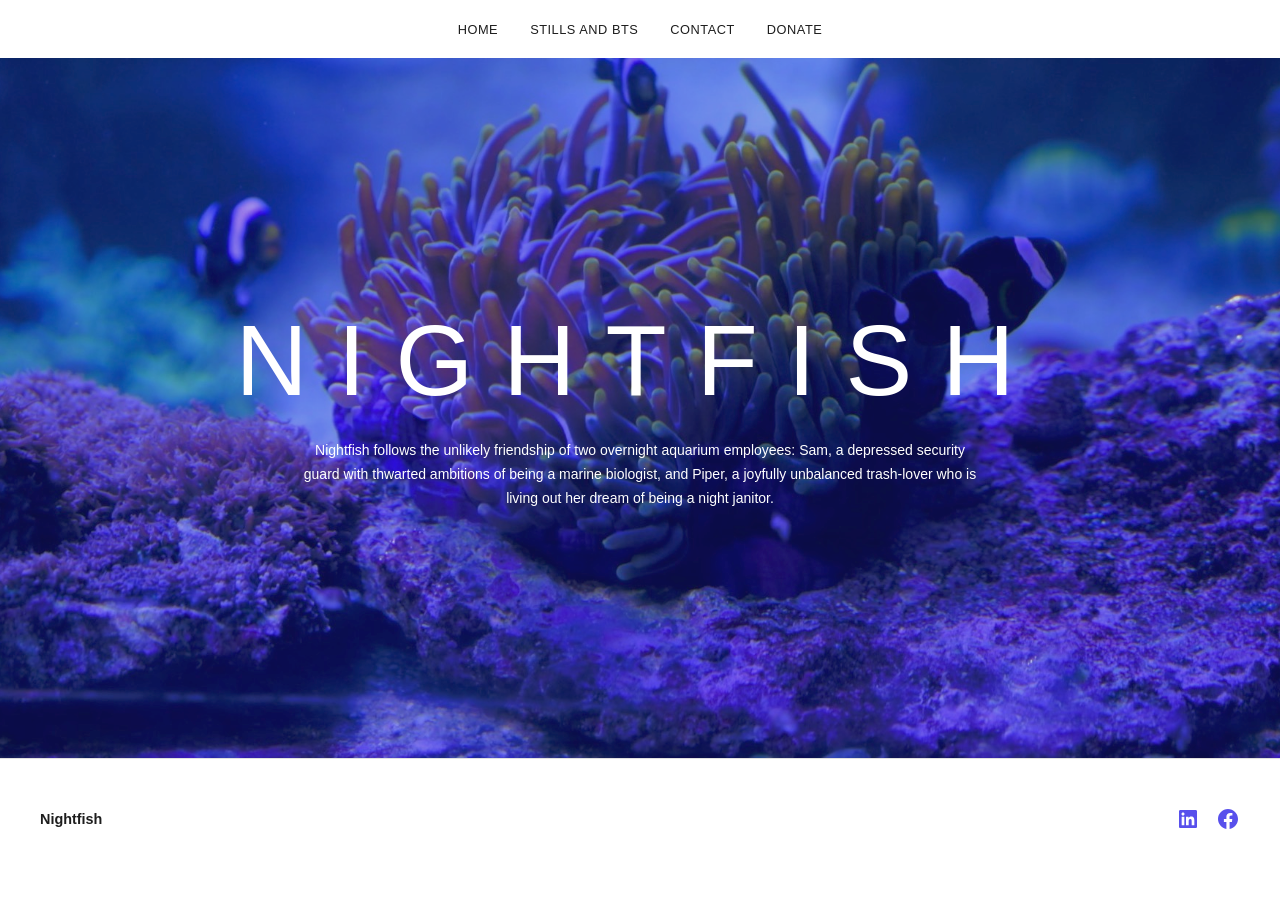
==== index.html @ bdbfb8ad "Initial static site for GitHub Pages Recreates nightfishseries.com as a fully static site with all 4" ====
<!DOCTYPE html>
<html lang="en-US">
<head>
  <meta charset="UTF-8" />
  <meta name="viewport" content="width=device-width, initial-scale=1" />
  <title>Nightfish</title>
  <meta property="og:title" content="Nightfish" />
  <meta property="og:type" content="website" />
  <meta property="og:url" content="https://nightfishseries.com/" />
  <meta property="og:site_name" content="Nightfish" />
  <meta name="twitter:card" content="summary_large_image" />
  <link rel="stylesheet" href="assets/style.css" />
</head>
<body>

  <header class="site-header">
    <div class="nav-wrapper">
      <button class="nav-toggle" aria-label="Open menu" onclick="document.getElementById('mobile-nav').classList.add('is-open')">
        <svg width="24" height="24" xmlns="http://www.w3.org/2000/svg" viewBox="0 0 24 24">
          <path d="M5 5v1.5h14V5H5z"/><path d="M5 12.8h14v-1.5H5v1.5z"/><path d="M5 19h14v-1.5H5V19z"/>
        </svg>
      </button>
      <nav class="site-nav" aria-label="Main navigation">
        <ul>
          <li><a href="index.html">Home</a></li>
          <li><a href="stills-and-bts/index.html">Stills and BTS</a></li>
          <li><a href="contact/index.html">Contact</a></li>
          <li><a href="donate/index.html">Donate</a></li>
        </ul>
      </nav>
    </div>
  </header>

  <div class="nav-overlay" id="mobile-nav" role="dialog" aria-label="Menu">
    <button class="nav-close" aria-label="Close menu" onclick="document.getElementById('mobile-nav').classList.remove('is-open')">
      <svg xmlns="http://www.w3.org/2000/svg" viewBox="0 0 24 24" width="24" height="24">
        <path d="m13.06 12 6.47-6.47-1.06-1.06L12 10.94 5.53 4.47 4.47 5.53 10.94 12l-6.47 6.47 1.06 1.06L12 13.06l6.47 6.47 1.06-1.06L13.06 12Z"/>
      </svg>
    </button>
    <ul>
      <li><a href="index.html" onclick="document.getElementById('mobile-nav').classList.remove('is-open')">Home</a></li>
      <li><a href="stills-and-bts/index.html" onclick="document.getElementById('mobile-nav').classList.remove('is-open')">Stills and BTS</a></li>
      <li><a href="contact/index.html" onclick="document.getElementById('mobile-nav').classList.remove('is-open')">Contact</a></li>
      <li><a href="donate/index.html" onclick="document.getElementById('mobile-nav').classList.remove('is-open')">Donate</a></li>
    </ul>
  </div>

  <section class="hero">
    <img class="hero__bg" src="assets/images/Nightfish-Horiztonal-Poster.jpg" alt="Nightfish horizontal poster" width="1920" height="957" />
    <div class="hero__overlay" aria-hidden="true"></div>
    <div class="hero__inner">
      <h1 class="hero__title">NIGHTFISH</h1>
      <p class="hero__desc">Nightfish follows the unlikely friendship of two overnight aquarium employees: Sam, a depressed security guard with thwarted ambitions of being a marine biologist, and Piper, a joyfully unbalanced trash-lover who is living out her dream of being a night janitor.</p>
    </div>
  </section>

  <footer class="site-footer">
    <div class="footer-inner">
      <p class="footer-title"><a href="index.html">Nightfish</a></p>
      <ul class="social-links">
        <li>
          <a href="https://linkedin.com" aria-label="LinkedIn">
            <svg width="24" height="24" viewBox="0 0 24 24" xmlns="http://www.w3.org/2000/svg">
              <path d="M19.7,3H4.3C3.582,3,3,3.582,3,4.3v15.4C3,20.418,3.582,21,4.3,21h15.4c0.718,0,1.3-0.582,1.3-1.3V4.3C21,3.582,20.418,3,19.7,3z M8.339,18.338H5.667v-8.59h2.672V18.338z M7.004,8.574c-0.857,0-1.549-0.694-1.549-1.548c0-0.855,0.691-1.548,1.549-1.548c0.854,0,1.547,0.694,1.547,1.548C8.551,7.881,7.858,8.574,7.004,8.574z M18.339,18.338h-2.669v-4.177c0-0.996-0.017-2.278-1.387-2.278c-1.389,0-1.601,1.086-1.601,2.206v4.249h-2.667v-8.59h2.559v1.174h0.037c0.356-0.675,1.227-1.387,2.526-1.387c2.703,0,3.203,1.779,3.203,4.092V18.338z"/>
            </svg>
          </a>
        </li>
        <li>
          <a href="https://facebook.com" aria-label="Facebook">
            <svg width="24" height="24" viewBox="0 0 24 24" xmlns="http://www.w3.org/2000/svg">
              <path d="M12 2C6.5 2 2 6.5 2 12c0 5 3.7 9.1 8.4 9.9v-7H7.9V12h2.5V9.8c0-2.5 1.5-3.9 3.8-3.9 1.1 0 2.2.2 2.2.2v2.5h-1.3c-1.2 0-1.6.8-1.6 1.6V12h2.8l-.4 2.9h-2.3v7C18.3 21.1 22 17 22 12c0-5.5-4.5-10-10-10z"/>
            </svg>
          </a>
        </li>
      </ul>
    </div>
  </footer>

</body>
</html>
---- assets/style.css ----
*, *::before, *::after {
  box-sizing: border-box;
  margin: 0;
  padding: 0;
}

:root {
  --color-dark: #1e1e1e;
  --color-light: #ffffff;
  --color-accent: #363c94;
  --color-social: #5850EC;
  --color-border: #e0e0e0;
  --color-bg: #ffffff;
  --spacing-xs: 12px;
  --spacing-sm: 20px;
  --spacing-md: 48px;
  --spacing-lg: 80px;
  --spacing-xl: 120px;
  --max-width: 1200px;
  --nav-font-size: 0.8rem;
  --body-font-size: 0.875rem;
  --page-title-size: 2rem;
}

html {
  font-family: -apple-system, BlinkMacSystemFont, "Segoe UI", Roboto, Oxygen, Ubuntu, sans-serif;
  color: var(--color-dark);
  background: var(--color-bg);
  -webkit-font-smoothing: antialiased;
}

body {
  min-height: 100vh;
  display: flex;
  flex-direction: column;
}

a {
  color: inherit;
  text-decoration: none;
}

img {
  max-width: 100%;
  height: auto;
  display: block;
}

/* ─── HEADER / NAV ─── */

.site-header {
  padding: 20px var(--spacing-sm);
}

.nav-wrapper {
  max-width: var(--max-width);
  margin: 0 auto;
  display: flex;
  align-items: center;
  justify-content: center;
}

.site-nav ul {
  list-style: none;
  display: flex;
  gap: 32px;
}

.site-nav a {
  font-size: var(--nav-font-size);
  letter-spacing: 0.04em;
  text-transform: uppercase;
  color: var(--color-dark);
  transition: opacity 0.15s;
}

.site-nav a:hover {
  opacity: 0.6;
}

/* Hamburger (mobile) */
.nav-toggle {
  display: none;
  background: none;
  border: none;
  cursor: pointer;
  padding: 4px;
}

.nav-toggle svg {
  display: block;
}

/* Mobile overlay */
.nav-overlay {
  display: none;
  position: fixed;
  inset: 0;
  background: var(--color-bg);
  z-index: 100;
  flex-direction: column;
  align-items: center;
  justify-content: center;
  gap: 32px;
}

.nav-overlay.is-open {
  display: flex;
}

.nav-overlay ul {
  list-style: none;
  display: flex;
  flex-direction: column;
  align-items: center;
  gap: 32px;
}

.nav-overlay a {
  font-size: 1.25rem;
  text-transform: uppercase;
  letter-spacing: 0.05em;
  color: var(--color-dark);
}

.nav-close {
  position: absolute;
  top: 20px;
  right: 20px;
  background: none;
  border: none;
  cursor: pointer;
  padding: 4px;
}

/* ─── HERO ─── */

.hero {
  position: relative;
  min-height: 700px;
  display: flex;
  align-items: center;
  justify-content: center;
  overflow: hidden;
}

.hero__bg {
  position: absolute;
  inset: 0;
  width: 100%;
  height: 100%;
  object-fit: cover;
  object-position: center;
  z-index: 0;
}

.hero__overlay {
  position: absolute;
  inset: 0;
  background-color: var(--color-accent);
  opacity: 0.2;
  z-index: 1;
}

.hero__inner {
  position: relative;
  z-index: 2;
  max-width: var(--max-width);
  width: 100%;
  padding: var(--spacing-xl) var(--spacing-sm);
  text-align: center;
  color: var(--color-light);
}

.hero__title {
  font-size: clamp(50px, 3.136rem + ((1vw - 3.2px) * 5.662), 100px);
  font-weight: 500;
  letter-spacing: 30px;
  line-height: 1.1;
  margin-bottom: 24px;
  text-transform: uppercase;
}

.hero__desc {
  font-size: var(--body-font-size);
  max-width: 680px;
  margin: 0 auto;
  line-height: 1.7;
  color: var(--color-light);
}

/* ─── MAIN / INNER PAGES ─── */

.site-main {
  flex: 1;
  max-width: var(--max-width);
  width: 100%;
  margin: 0 auto;
  padding: var(--spacing-md) var(--spacing-sm);
}

.page-title {
  font-size: var(--page-title-size);
  font-weight: 600;
  font-style: normal;
  margin-bottom: 32px;
}

.entry-content {
  line-height: 1.75;
  font-size: var(--body-font-size);
}

.entry-content p {
  margin-bottom: 1.25em;
}

.entry-content p:last-child {
  margin-bottom: 0;
}

/* ─── GALLERY ─── */

.gallery {
  display: grid;
  grid-template-columns: repeat(auto-fill, minmax(320px, 1fr));
  gap: 12px;
  margin-top: 8px;
}

.gallery figure {
  margin: 0;
  overflow: hidden;
  background: #f0f0f0;
  aspect-ratio: 16 / 9;
}

.gallery figure img {
  width: 100%;
  height: 100%;
  object-fit: cover;
  transition: transform 0.3s ease;
}

.gallery figure:hover img {
  transform: scale(1.03);
}

/* ─── DONATE ─── */

.btn {
  display: inline-block;
  padding: 12px 28px;
  background: var(--color-dark);
  color: var(--color-light);
  font-size: var(--body-font-size);
  border: none;
  cursor: pointer;
  transition: opacity 0.15s;
  margin-bottom: 32px;
}

.btn:hover {
  opacity: 0.75;
}

.donate-image {
  margin-top: 32px;
  width: 100%;
}

/* ─── FOOTER ─── */

.site-footer {
  border-top: 1px solid var(--color-border);
  padding: var(--spacing-md) var(--spacing-xs);
}

.footer-inner {
  max-width: var(--max-width);
  margin: 0 auto;
  display: flex;
  align-items: center;
  justify-content: space-between;
}

.footer-title {
  font-size: 0.9rem;
  font-weight: 600;
}

.footer-title a {
  color: var(--color-dark);
}

.social-links {
  list-style: none;
  display: flex;
  gap: 16px;
  align-items: center;
}

.social-links a {
  display: flex;
  align-items: center;
  color: var(--color-social);
  transition: opacity 0.15s;
}

.social-links a:hover {
  opacity: 0.7;
}

.social-links svg {
  fill: currentColor;
}

/* ─── RESPONSIVE ─── */

@media (max-width: 640px) {
  .site-nav {
    display: none;
  }

  .nav-toggle {
    display: block;
    position: absolute;
    right: var(--spacing-sm);
  }

  .nav-wrapper {
    position: relative;
    justify-content: center;
  }

  .hero {
    min-height: 400px;
  }

  .hero__title {
    letter-spacing: 12px;
  }

  .gallery {
    grid-template-columns: 1fr;
  }

  .footer-inner {
    flex-direction: column;
    gap: 16px;
    text-align: center;
  }

  .social-links {
    justify-content: center;
  }
}

@media (min-width: 641px) and (max-width: 1024px) {
  .gallery {
    grid-template-columns: repeat(2, 1fr);
  }
}
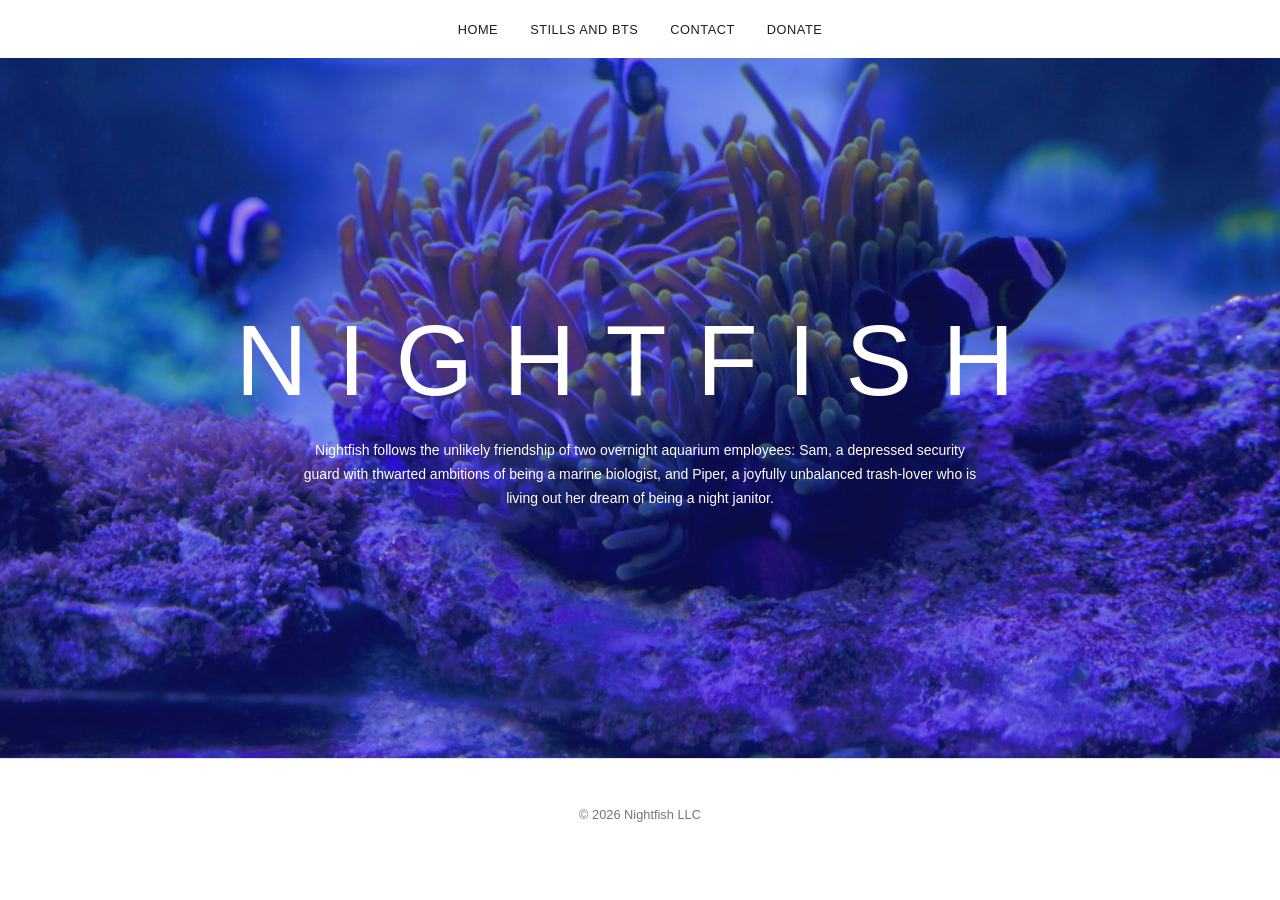
==== commit 9d862d19: "Remove social links and update footer copyright - Remove LinkedIn and Facebook icons from footer on " ====
--- a/index.html
+++ b/index.html
@@ -56,23 +56,7 @@
 
   <footer class="site-footer">
     <div class="footer-inner">
-      <p class="footer-title"><a href="index.html">Nightfish</a></p>
-      <ul class="social-links">
-        <li>
-          <a href="https://linkedin.com" aria-label="LinkedIn">
-            <svg width="24" height="24" viewBox="0 0 24 24" xmlns="http://www.w3.org/2000/svg">
-              <path d="M19.7,3H4.3C3.582,3,3,3.582,3,4.3v15.4C3,20.418,3.582,21,4.3,21h15.4c0.718,0,1.3-0.582,1.3-1.3V4.3C21,3.582,20.418,3,19.7,3z M8.339,18.338H5.667v-8.59h2.672V18.338z M7.004,8.574c-0.857,0-1.549-0.694-1.549-1.548c0-0.855,0.691-1.548,1.549-1.548c0.854,0,1.547,0.694,1.547,1.548C8.551,7.881,7.858,8.574,7.004,8.574z M18.339,18.338h-2.669v-4.177c0-0.996-0.017-2.278-1.387-2.278c-1.389,0-1.601,1.086-1.601,2.206v4.249h-2.667v-8.59h2.559v1.174h0.037c0.356-0.675,1.227-1.387,2.526-1.387c2.703,0,3.203,1.779,3.203,4.092V18.338z"/>
-            </svg>
-          </a>
-        </li>
-        <li>
-          <a href="https://facebook.com" aria-label="Facebook">
-            <svg width="24" height="24" viewBox="0 0 24 24" xmlns="http://www.w3.org/2000/svg">
-              <path d="M12 2C6.5 2 2 6.5 2 12c0 5 3.7 9.1 8.4 9.9v-7H7.9V12h2.5V9.8c0-2.5 1.5-3.9 3.8-3.9 1.1 0 2.2.2 2.2.2v2.5h-1.3c-1.2 0-1.6.8-1.6 1.6V12h2.8l-.4 2.9h-2.3v7C18.3 21.1 22 17 22 12c0-5.5-4.5-10-10-10z"/>
-            </svg>
-          </a>
-        </li>
-      </ul>
+      <p class="footer-copyright">&copy; 2026 Nightfish LLC</p>
     </div>
   </footer>
 
--- a/assets/style.css
+++ b/assets/style.css
@@ -279,9 +279,7 @@
 .footer-inner {
   max-width: var(--max-width);
   margin: 0 auto;
-  display: flex;
-  align-items: center;
-  justify-content: space-between;
+  text-align: center;
 }
 
 .footer-title {
@@ -293,26 +291,10 @@
   color: var(--color-dark);
 }
 
-.social-links {
-  list-style: none;
-  display: flex;
-  gap: 16px;
-  align-items: center;
-}
-
-.social-links a {
-  display: flex;
-  align-items: center;
-  color: var(--color-social);
-  transition: opacity 0.15s;
-}
-
-.social-links a:hover {
-  opacity: 0.7;
-}
-
-.social-links svg {
-  fill: currentColor;
+.footer-copyright {
+  font-size: var(--nav-font-size);
+  color: var(--color-dark);
+  opacity: 0.6;
 }
 
 /* ─── RESPONSIVE ─── */
